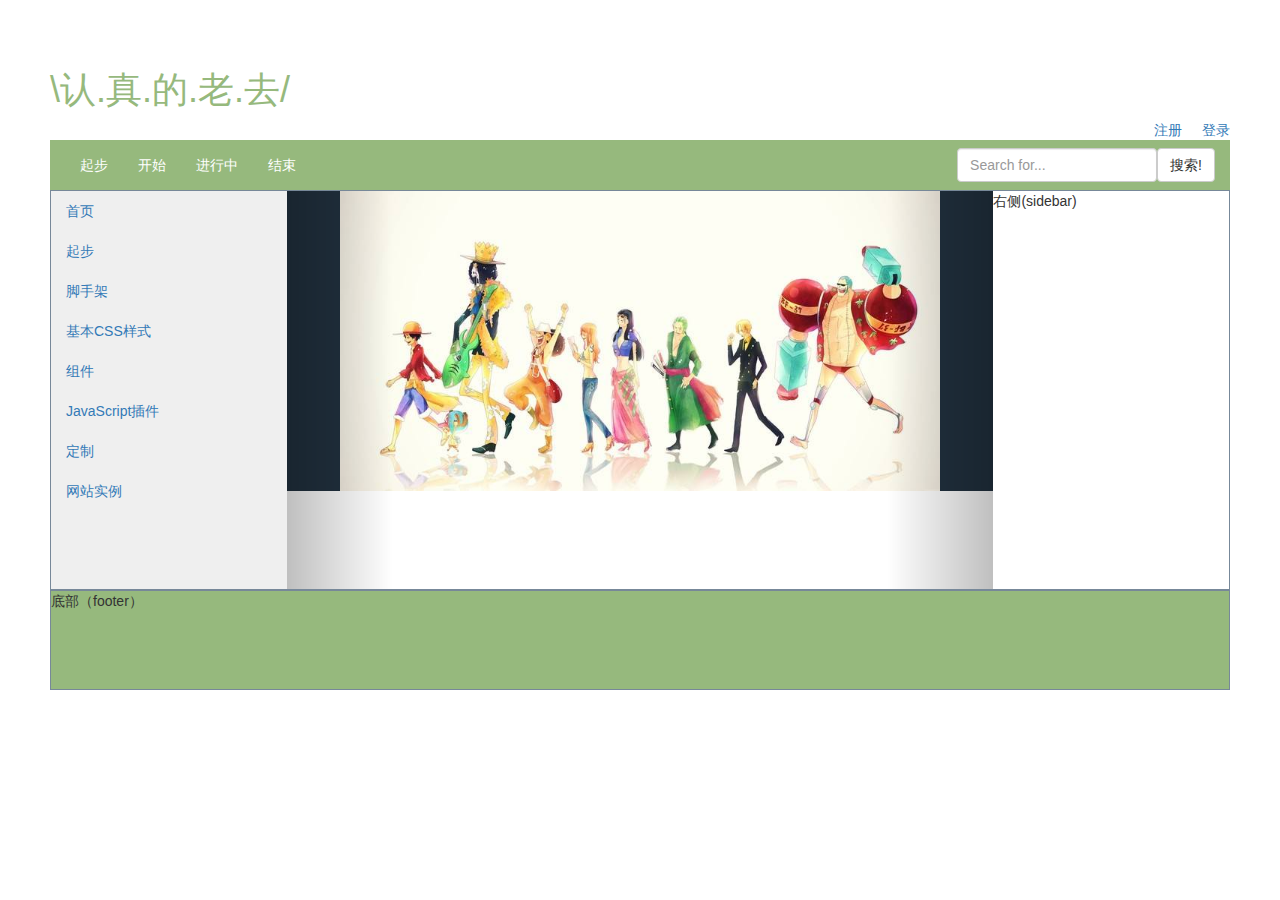
==== src/main/webapp/index.html @ 46249cf7 "加上了轮播图" ====
<!DOCTYPE html>
<html lang="en">
<head>
    <meta charset="UTF-8">
    <title>Document</title>
    <link rel="stylesheet" type="text/css" href="css/bootstrap.min.css">
    <link rel="stylesheet" type="text/css" href="css/bootstrap-responsive.min.css">
    <link rel="stylesheet" type="text/css" href="js/jquery.min.js">
    <link rel="stylesheet" href="css/style.css"/>
</head>
<script src="js/jquery.min.js"></script>
<script src="js/bootstrap.min.js"></script>
<script type="text/javascript">


    //自动播放
    $("#myCarousel").carousel({
        interval: 1000,
    });


</script>
<style type="text/css">
    #Channel {
        font-size: 20px;
        color: white;
        text-decoration: none;
        font: 14px/1.8 '微软雅黑'; /**设置页面的字体大小，行高（没记错的话），字体*/
    }

    body {
        margin: 30px; /* 外边距0 */
        padding: 20px; /* 内边距0 */

    }

    .navbar-nav a {
        color: #FFFFFF;
    }

    .navbar-nav a:hover {

        color: #96b97d;
    }

    #container {
        width: 980px;
        margin: 0px auto; /*主面板DIV居中*/
    }

    /*顶部面板样式*/
    #header {
        width: 100%;
        height: 150px;
        border: 1px #778899 solid;
    }

    /*中间部分面板样式*/
    #main {
        width: 100%;
        height: 400px;
        border: 1px #778899 solid;
    }

    /*底部面板样式*/
    #footer {
        width: 100%;
        height: 100px;
        background: #96b97d;
        border: 1px #778899 solid;
    }

    .cat, .sidebar {
        float: left;
        width: 20%;
        height: 100%;
    }

    .content {
        float: left;
        width: 60%;
        height: 100%;
    }
</style>
<body>
<!--顶部（header）-->
<div id="title"><h1 style="color:#96b97d ">\认.真.的.老.去/</h1></div>
<div style="overflow: hidden;">
    <a href="" style="float: right; margin-left: 20px">登录</a>
    <a href="" style="float: right;">注册</a>
</div>
<!-- <div id="nav" style="overflow: hidden;border: 1px ;padding: 5px;background:#96b97d" >
	<div class="channel">
		　<a class='Channel' href='/'>首页</a>
		　<a class='Channel'  href='/gupiao/' target='_blank' title=''>学校</a>
		　<a class='Channel'  href='http://www.baidu.com/' target='_blank' title='' >入门</a>
		　<a class='Channel'  href='http://www.baidu.com/' target='_blank' title=''>入门1</a>
		　<a class='Channel'  href='http://www.baidu.com/' target='_blank' title=''>入门1</a>　
		<a class='Channel'  href='http://www.baidu.com/' target='_blank' title=''>入门1</a>
		<a class='Channel'  href='http://www.baidu.com/' target='_blank' title=''>入门1</a>　
		<a class='Channel'  href='http://www.baidu.com/' target='_blank' title=''>入门1</a>
		<a class='Channel'  href='http://www.baidu.com/' target='_blank' title=''>入门1</a>
		<a class='Channel'  href='http://www.baidu.com/' target='_blank' title=''>入门1</a>　
		<a class='Channel'  href='http://www.baidu.com/' target='_blank' title=''>入门1</a>　
		<a class=Channel href="/guide.html" target=_blank>网站导航</a>
		<a style="float: right;"><button style="border: 1px solid #cccccc;height:38px;">搜索</button></a>
		<a style="float: right;"><input type="text" name="" style="border: 1px solid #dddddd;height: 34px;"></a>
	</div> -->
<nav id="bs-navbar" class="navbar-collapse" style="background: #96b97d;">
    <ul class="nav navbar-nav" style="width:100%;overflow: hidden; ">
        <li>
            <a id="nav-sef1 " class="nav-sef">起步</a>
        </li>
        <li>
            <a id="nav-sef2" class="nav-sef">开始</a>
        </li>
        <li>
            <a id="nav-sef3" class="nav-sef">进行中</a>
        </li>
        <li>
            <a id="nav-sef4" class="nav-sef">结束</a>
        </li>

        <li style="float: right;overflow: hidden;">

            <button class="btn btn-default" type="button" style="float: right;margin-top: 8px">搜索!</button>
            <input type="text" class="form-control" placeholder="Search for..."
                   style="float: right;width: 200px;display: inline;margin-top: 8px">

        </li>
    </ul>
</nav>
<div id="main">
    <div class="cat" style="background: #efefef;">
        <ul class="nav ">
            <li class="">
                <a href="./index.html">首页</a>
            </li>
            <li class="">
                <a href="./getting-started.html">起步</a>
            </li>
            <li class="active">
                <a href="./scaffolding.html">脚手架</a>
            </li>
            <li class="">
                <a href="./base-css.html">基本CSS样式</a>
            </li>
            <li class="">
                <a href="./components.html">组件</a>
            </li>
            <li class="">
                <a href="./javascript.html">JavaScript插件</a>
            </li>
            <li class="">
                <a href="./customize.html">定制</a>
            </li>
            <li>
                <a href="http://www.youzhan.org/" target="_blank">网站实例</a>
            </li>
        </ul>
    </div>
    <div id="myCarousel" class="carousel slide content">
        <ol class="carousel-indicators">
            <li data-target="#myCarousel" data-slide-to="0" class="active"></li>
            <li data-target="#myCarousel" data-slide-to="1"></li>
            <li data-target="#myCarousel" data-slide-to="2"></li>
        </ol>
        <div class="carousel-inner">
            <div class="item active pho" style="background:#223240;">
                <img src="img/slide1.png" alt="第一张"/>
            </div>
            <div class="item pho" style="background:#F5E4DC;">
                <img src="img/slide2.png" alt="第二张"/>
            </div>
            <div class="item pho" style="background:#DE2A2D;">
                <img src="img/slide3.png" alt="第三张"/>
            </div>
        </div>

        <a href="#myCarousel" data-slide="prev" class="carousel-control left">
            <span class="glyphicon glyphicon-chevron-left"> </span>
        </a>
        <a href="#myCarousel" data-slide="next" class="carousel-control right">
            <span class="glyphicon glyphicon-chevron-right"> </span>
        </a>
    </div>

    <div class="sidebar">右侧(sidebar)</div>
</div>
<div id="footer">底部（footer）</div>

</body>
</html>
---- src/main/webapp/css/style.css ----
.logo {
    padding:0;
}
#myCarousel {
    margin: 0 0 0 0;
}
#navbar-collapse ul {
    margin-top:0;
}
.carousel-inner img{
    margin: 0 auto;
    width: 600px;
    height: 500px;
}
.carousel-control{
    font-size: 100px;

}
.pho img{
    width: 600px!important;
    height: 300px!important;
}
.pho{
    height: 300px;
}
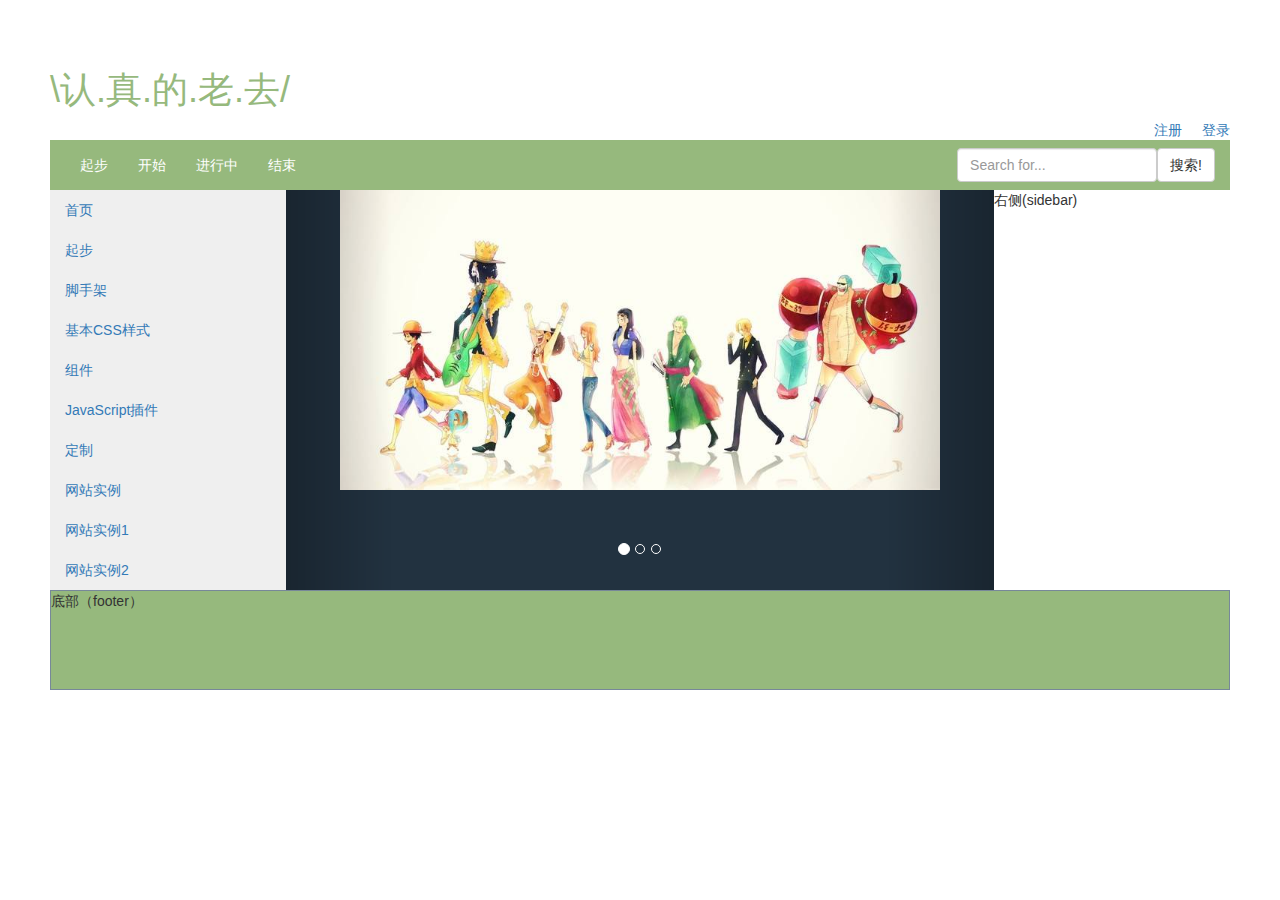
==== commit a7d7cf3c: "加上了轮播图" ====
--- a/src/main/webapp/index.html
+++ b/src/main/webapp/index.html
@@ -5,21 +5,11 @@
     <title>Document</title>
     <link rel="stylesheet" type="text/css" href="css/bootstrap.min.css">
     <link rel="stylesheet" type="text/css" href="css/bootstrap-responsive.min.css">
-    <link rel="stylesheet" type="text/css" href="js/jquery.min.js">
-    <link rel="stylesheet" href="css/style.css"/>
+    <link rel="stylesheet" href="css/styleone.css"/>
 </head>
-<script src="js/jquery.min.js"></script>
-<script src="js/bootstrap.min.js"></script>
-<script type="text/javascript">
+<script src="js/timejs.js"></script>
 
 
-    //自动播放
-    $("#myCarousel").carousel({
-        interval: 1000,
-    });
-
-
-</script>
 <style type="text/css">
     #Channel {
         font-size: 20px;
@@ -59,7 +49,6 @@
     #main {
         width: 100%;
         height: 400px;
-        border: 1px #778899 solid;
     }
 
     /*底部面板样式*/
@@ -89,23 +78,6 @@
     <a href="" style="float: right; margin-left: 20px">登录</a>
     <a href="" style="float: right;">注册</a>
 </div>
-<!-- <div id="nav" style="overflow: hidden;border: 1px ;padding: 5px;background:#96b97d" >
-	<div class="channel">
-		　<a class='Channel' href='/'>首页</a>
-		　<a class='Channel'  href='/gupiao/' target='_blank' title=''>学校</a>
-		　<a class='Channel'  href='http://www.baidu.com/' target='_blank' title='' >入门</a>
-		　<a class='Channel'  href='http://www.baidu.com/' target='_blank' title=''>入门1</a>
-		　<a class='Channel'  href='http://www.baidu.com/' target='_blank' title=''>入门1</a>　
-		<a class='Channel'  href='http://www.baidu.com/' target='_blank' title=''>入门1</a>
-		<a class='Channel'  href='http://www.baidu.com/' target='_blank' title=''>入门1</a>　
-		<a class='Channel'  href='http://www.baidu.com/' target='_blank' title=''>入门1</a>
-		<a class='Channel'  href='http://www.baidu.com/' target='_blank' title=''>入门1</a>
-		<a class='Channel'  href='http://www.baidu.com/' target='_blank' title=''>入门1</a>　
-		<a class='Channel'  href='http://www.baidu.com/' target='_blank' title=''>入门1</a>　
-		<a class=Channel href="/guide.html" target=_blank>网站导航</a>
-		<a style="float: right;"><button style="border: 1px solid #cccccc;height:38px;">搜索</button></a>
-		<a style="float: right;"><input type="text" name="" style="border: 1px solid #dddddd;height: 34px;"></a>
-	</div> -->
 <nav id="bs-navbar" class="navbar-collapse" style="background: #96b97d;">
     <ul class="nav navbar-nav" style="width:100%;overflow: hidden; ">
         <li>
@@ -157,6 +129,12 @@
             <li>
                 <a href="http://www.youzhan.org/" target="_blank">网站实例</a>
             </li>
+            <li>
+                <a href="http://www.youzhan.org/" target="_blank">网站实例1</a>
+            </li>
+            <li>
+                <a href="http://www.youzhan.org/" target="_blank">网站实例2</a>
+            </li>
         </ul>
     </div>
     <div id="myCarousel" class="carousel slide content">
@@ -185,9 +163,17 @@
         </a>
     </div>
 
-    <div class="sidebar">右侧(sidebar)</div>
+   <div class="sidebar" id="nowTime">右侧(sidebar)</div>
 </div>
 <div id="footer">底部（footer）</div>
+<script src="js/jquery.min.js"></script>
+<script src="js/bootstrap.min.js"></script>
 
+<script type="text/javascript">
+    //自动播放
+    $("#myCarousel").carousel({
+        interval: 2000,
+    });
+</script>
 </body>
 </html>--- a/src/main/webapp/css/styleone.css
+++ b/src/main/webapp/css/styleone.css
@@ -0,0 +1,25 @@
+.logo {
+    padding:0;
+}
+#myCarousel {
+    margin: 0 0 0 0;
+}
+#navbar-collapse ul {
+    margin-top:0;
+}
+.carousel-inner img{
+    margin: 0 auto;
+    width: 600px;
+    height: 500px;
+}
+.carousel-control{
+    font-size: 100px;
+
+}
+.pho img{
+    width: 600px!important;
+    height: 300px!important;
+}
+.pho{
+    height: 400px;
+}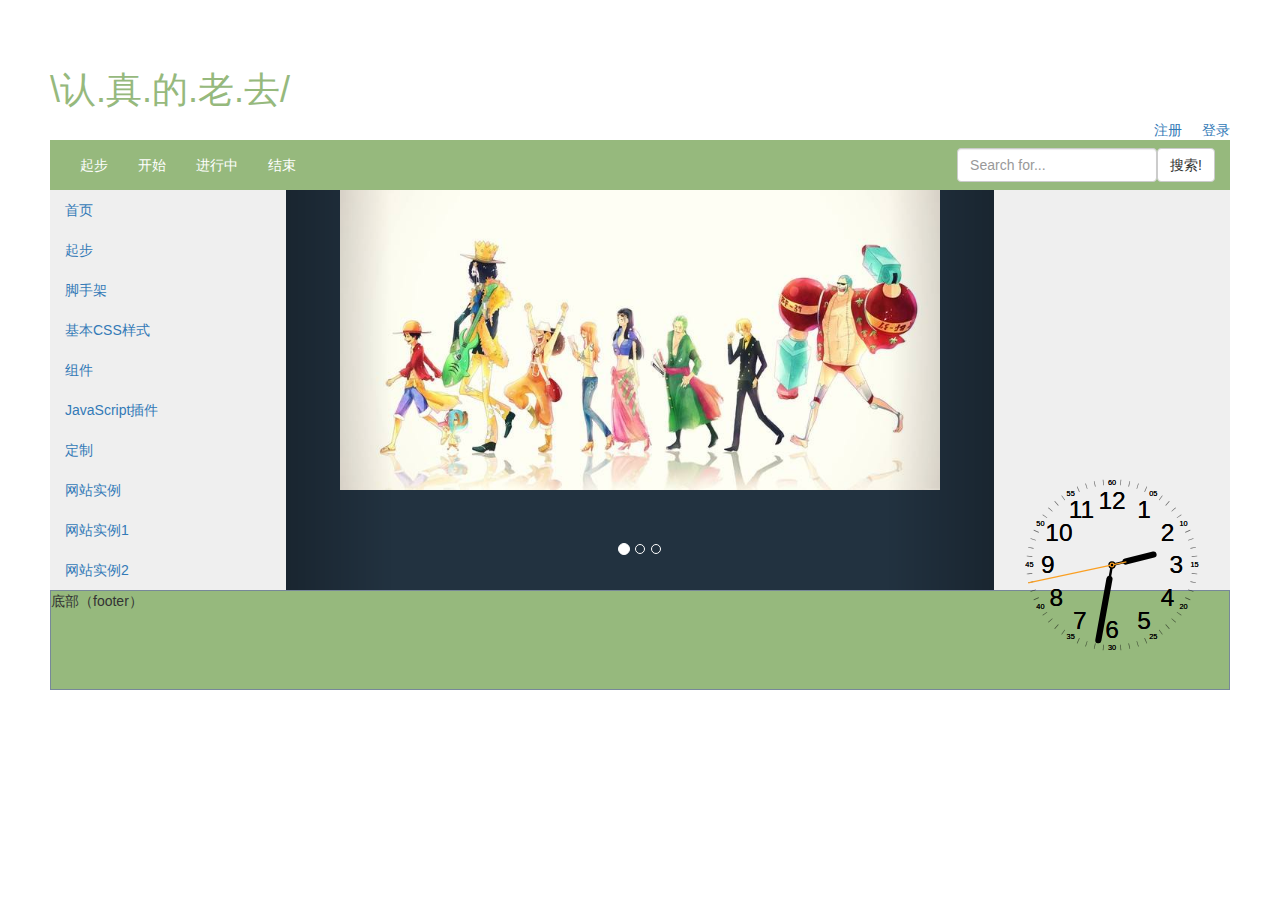
==== commit 41a30ca3: "加上了轮播图" ====
--- a/src/main/webapp/index.html
+++ b/src/main/webapp/index.html
@@ -6,6 +6,7 @@
     <link rel="stylesheet" type="text/css" href="css/bootstrap.min.css">
     <link rel="stylesheet" type="text/css" href="css/bootstrap-responsive.min.css">
     <link rel="stylesheet" href="css/styleone.css"/>
+    <link rel="stylesheet" href="css/style.css" media="screen" type="text/css">
 </head>
 <script src="js/timejs.js"></script>
 
@@ -63,6 +64,7 @@
         float: left;
         width: 20%;
         height: 100%;
+        background: #efefef;
     }
 
     .content {
@@ -163,7 +165,14 @@
         </a>
     </div>
 
-   <div class="sidebar" id="nowTime">右侧(sidebar)</div>
+    <div class="sidebar">
+        <div style="text-align:center;clear:both;">
+            <script src="./js/follow.js" type="text/javascript"></script>
+        </div>
+        <iframe frameborder="0" src="file/indexone.html" width="100%" height="200px"
+                scrolling="no"></iframe>
+        <div id="nowTime" style="margin-left: 25%"></div>
+    </div>
 </div>
 <div id="footer">底部（footer）</div>
 <script src="js/jquery.min.js"></script>
--- a/src/main/webapp/css/style.css
+++ b/src/main/webapp/css/style.css
@@ -0,0 +1,129 @@
+
+
+.clock {
+    position: absolute;
+    opacity: 1;
+}
+
+.fill .clock {
+    left: 50%;
+    top: 50%;
+}
+
+.centre {
+    position: absolute;
+    top: 50%;
+    left: 50%;
+    width: 0;
+    height: 0;
+}
+
+.expand {
+    position: absolute;
+    top: 0;
+    left: 0;
+    transform: translate(-50%, -50%);
+}
+
+.anchor {
+    position: absolute;
+    top: 0;
+    left: 0;
+    width: 0;
+    height: 0;
+}
+
+.element {
+    position: absolute;
+    top: 0;
+    left: 0;
+}
+
+.round {
+    border-radius: 296px;
+}
+
+.circle-1 {
+    background: black;
+    width: 12px;
+    height: 12px;
+}
+
+.circle-2 {
+    background: #FA9F22;
+    width: 8px;
+    height: 8px;
+}
+
+.circle-3 {
+    background: black;
+    width: 4px;
+    height: 4px;
+}
+
+.second {
+    transform: rotate(180deg);
+}
+
+.minute {
+    transform: rotate(54deg);
+}
+
+.second-hand {
+    width: 2px;
+    height: 164px;
+    background: #FA9F22;
+    transform: translate(-50%,-100%) translateY(24px);
+}
+
+.hour {
+    transform: rotate(304.5deg);
+}
+
+.thin-hand {
+    width: 4px;
+    height: 50px;
+    background: black;
+    transform: translate(-50%,-100%);
+}
+
+.fat-hand {
+    width: 10px;
+    height: 57px;
+    border-radius: 10px;
+    background: black;
+    transform: translate(-50%,-100%) translateY(-18px);
+}
+
+.minute-hand {
+    height: 112px;
+}
+
+.hour-text {
+    position: absolute;
+    font: 40px Hei, Helvetica, Arial, sans-serif;
+    color: black;
+    transform: translate(-50%,-50%);
+}
+
+.hour-10 {
+    padding-left: 0.4ex;
+}
+.hour-11 {
+    padding-left: 0.25ex;
+}
+
+.minute-text {
+    position: absolute;
+    font: 12px Avenir Next, Helvetica, Arial, sans-serif;
+    color: black;
+    transform: translate(-50%,-50%);
+}
+
+.minute-line {
+    background: black;
+    width: 1px;
+    height: 9px;
+    transform: translate(-50%,-100%) translateY(-131px);
+    opacity: 0.34;
+}